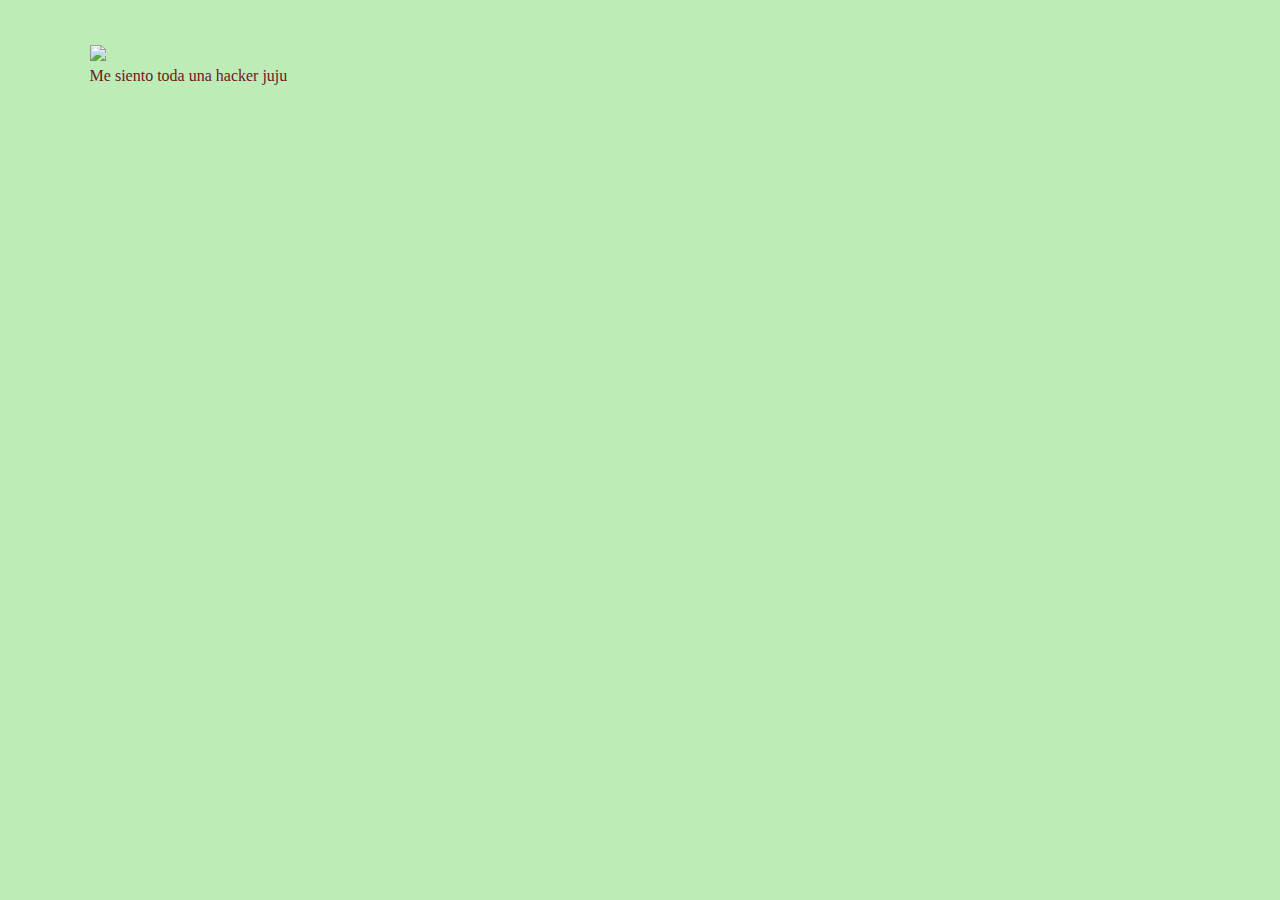
==== paint.html @ 3cac0e63 "Add files via upload" ====
<!DOCTYPE html>
<html lang="es">
    <head>
        <meta charset="utf-8" />
        <meta name="viewport" content="width=device-width, initial-scale=1" />
        <meta name="description" content="Diseño y nuevos medios, segunda versión remota">
        <title>DNO037vR2 &#128018;</title>
        <link rel="preconnect" href="https://fonts.gstatic.com">
        <link href="https://fonts.googleapis.com/css2?family=DM+Sans:wght@400;700&display=swap" rel="stylesheet">
        <link href="style.css" rel="stylesheet" />
    </head>
    <body class="portada">
        <header></header>
        <main>
            <figure>
                <img src="dibujo.png">
                <figcaption>Me siento toda una hacker juju</figcaption>
            </figure>
        </main>
    </body>
</html>
---- style.css ----
@charset "UTF-8";

@import url("https://fonts.googleapis.com/css2?family=Farro:wght@400;700&display=swap");

:root {
    --figura: rgb(114,020,034);
    --fondo: rgb(189,236,182);
    /* 8.61 en https://contrast-ratio.com/ */
}

* {
    margin: 0;
    padding: 0;
    transition: color ease 0.5s;
}

body {
    font-family: "Times New Roman", serif;
    color: var(--figura);
    background: var(--fondo);
    line-height: 1.25;
}

a {
    color: #666;
    text-decoration: none;
    margin-right: 3vw;
}

a:hover {
    color: #721422;
}

header, main, footer {
    width: 86vw;
    margin: 0;
    padding: 5vh 7vw;
}

header {
    position: absolute;
    top: 0;
    color: #721422;
    text-shadow: 3px 3px 5px rgba(100, 100, 100, 0.25);
}

header h1 {
    font-size: 3.5rem;
}

footer {
    position: absolute;
    bottom: 0;
    display: flex;
    flex-direction: row;
    justify-content:space-between;
    align-items: center;
}

footer div#controles{
    background:#eee;
    border:1px solid #ddd;
    box-shadow: 3px 3px 5px rgba(100, 100, 100, 0.25);
}

footer div#controles input[type=color]{
    border-radius: 0 0;
    border:none;
    border-right:1px solid #ddd;
    padding:3px 5px;
    width:2rem;
}

footer div#controles input[type=range]{
    width:4rem;
    margin:0 0.5rem;
}
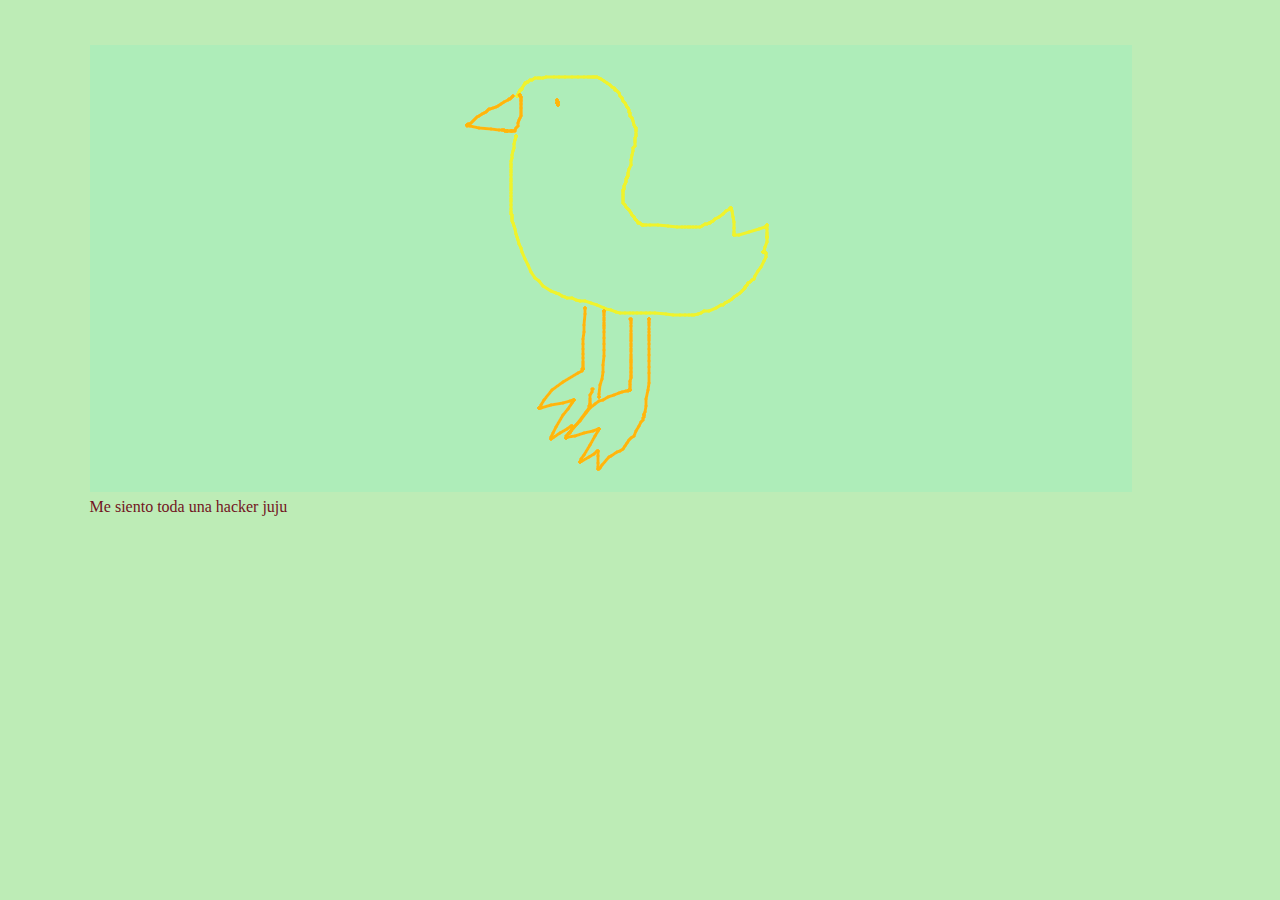
==== commit f1780dec: "Add files via upload" ====
--- a/paint.html
+++ b/paint.html
@@ -13,7 +13,7 @@
         <header></header>
         <main>
             <figure>
-                <img src="dibujo.png">
+                <img src="dibujo.PNG">
                 <figcaption>Me siento toda una hacker juju</figcaption>
             </figure>
         </main>
